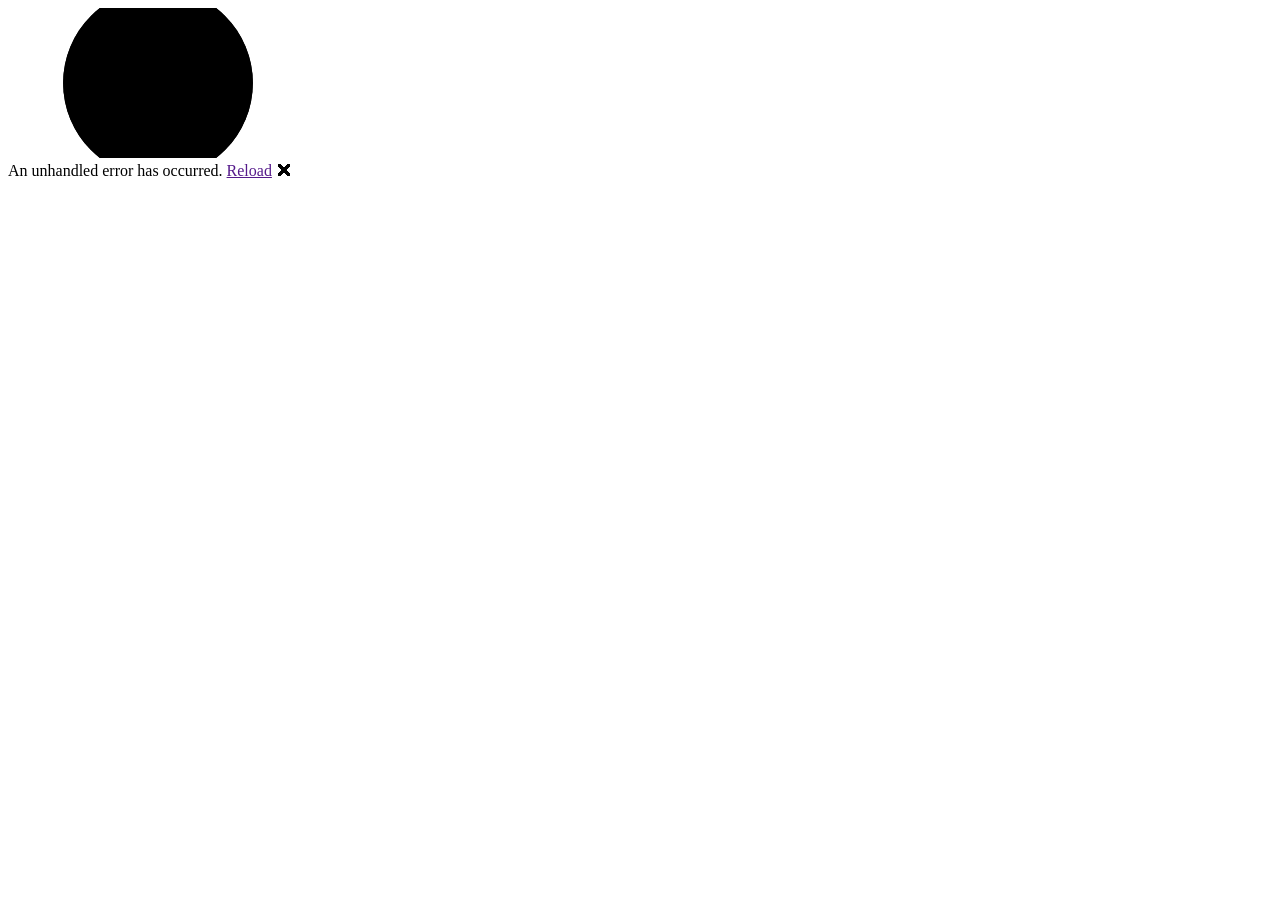
==== ElCliente.Web/wwwroot/index.html @ ee81d64a "feat: ajuste namespace proyecto web y creacion clase repository" ====
<!DOCTYPE html>
<html lang="en">

<head>
    <meta charset="utf-8" />
    <meta name="viewport" content="width=device-width, initial-scale=1.0" />
    <title>ElCliente.Web</title>
    <base href="/" />
    <link rel="stylesheet" href="css/bootstrap/bootstrap.min.css" />
    <link rel="stylesheet" href="css/app.css" />
    <link rel="icon" type="image/png" href="favicon.png" />
    <link href="ElCliente.Web.styles.css" rel="stylesheet" />
</head>

<body>
    <div id="app">
        <svg class="loading-progress">
            <circle r="40%" cx="50%" cy="50%" />
            <circle r="40%" cx="50%" cy="50%" />
        </svg>
        <div class="loading-progress-text"></div>
    </div>

    <div id="blazor-error-ui">
        An unhandled error has occurred.
        <a href="" class="reload">Reload</a>
        <a class="dismiss">🗙</a>
    </div>
    <script src="_framework/blazor.webassembly.js"></script>
</body>

</html>
---- ElCliente.Web/wwwroot/css/app.css ----
html, body {
    font-family: 'Helvetica Neue', Helvetica, Arial, sans-serif;
}

h1:focus {
    outline: none;
}

a, .btn-link {
    color: #0071c1;
}

.btn-primary {
    color: #fff;
    background-color: #1b6ec2;
    border-color: #1861ac;
}

.btn:focus, .btn:active:focus, .btn-link.nav-link:focus, .form-control:focus, .form-check-input:focus {
  box-shadow: 0 0 0 0.1rem white, 0 0 0 0.25rem #258cfb;
}

.content {
    padding-top: 1.1rem;
}

.valid.modified:not([type=checkbox]) {
    outline: 1px solid #26b050;
}

.invalid {
    outline: 1px solid red;
}

.validation-message {
    color: red;
}

#blazor-error-ui {
    background: lightyellow;
    bottom: 0;
    box-shadow: 0 -1px 2px rgba(0, 0, 0, 0.2);
    display: none;
    left: 0;
    padding: 0.6rem 1.25rem 0.7rem 1.25rem;
    position: fixed;
    width: 100%;
    z-index: 1000;
}

    #blazor-error-ui .dismiss {
        cursor: pointer;
        position: absolute;
        right: 0.75rem;
        top: 0.5rem;
    }

.blazor-error-boundary {
    background: url([data-uri]) no-repeat 1rem/1.8rem, #b32121;
    padding: 1rem 1rem 1rem 3.7rem;
    color: white;
}

    .blazor-error-boundary::after {
        content: "An error has occurred."
    }

.loading-progress {
    position: relative;
    display: block;
    width: 8rem;
    height: 8rem;
    margin: 20vh auto 1rem auto;
}

    .loading-progress circle {
        fill: none;
        stroke: #e0e0e0;
        stroke-width: 0.6rem;
        transform-origin: 50% 50%;
        transform: rotate(-90deg);
    }

        .loading-progress circle:last-child {
            stroke: #1b6ec2;
            stroke-dasharray: calc(3.141 * var(--blazor-load-percentage, 0%) * 0.8), 500%;
            transition: stroke-dasharray 0.05s ease-in-out;
        }

.loading-progress-text {
    position: absolute;
    text-align: center;
    font-weight: bold;
    inset: calc(20vh + 3.25rem) 0 auto 0.2rem;
}

    .loading-progress-text:after {
        content: var(--blazor-load-percentage-text, "Loading");
    }

code {
    color: #c02d76;
}
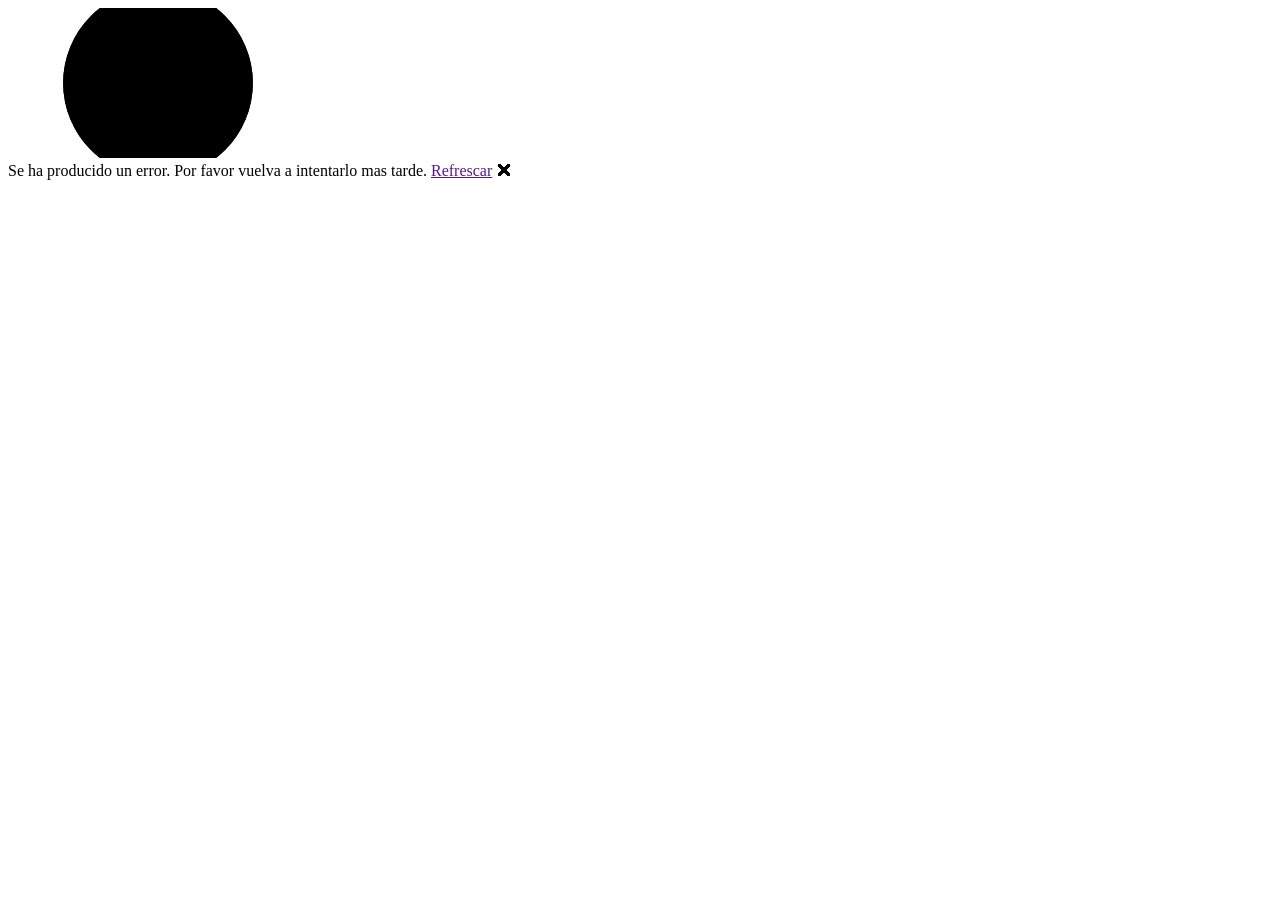
==== commit fee67d11: "feat: listatdo de clientes" ====
--- a/ElCliente.Web/wwwroot/index.html
+++ b/ElCliente.Web/wwwroot/index.html
@@ -4,12 +4,13 @@
 <head>
     <meta charset="utf-8" />
     <meta name="viewport" content="width=device-width, initial-scale=1.0" />
-    <title>ElCliente.Web</title>
+    <title>El Cliente</title>
     <base href="/" />
     <link rel="stylesheet" href="css/bootstrap/bootstrap.min.css" />
     <link rel="stylesheet" href="css/app.css" />
     <link rel="icon" type="image/png" href="favicon.png" />
     <link href="ElCliente.Web.styles.css" rel="stylesheet" />
+    <link href="_content/MudBlazor/MudBlazor.min.css" rel="stylesheet" />
 </head>
 
 <body>
@@ -22,11 +23,12 @@
     </div>
 
     <div id="blazor-error-ui">
-        An unhandled error has occurred.
-        <a href="" class="reload">Reload</a>
+        Se ha producido un error. Por favor vuelva a intentarlo mas tarde.
+        <a href="" class="reload">Refrescar</a>
         <a class="dismiss">🗙</a>
     </div>
     <script src="_framework/blazor.webassembly.js"></script>
+    <script src="_content/CurrieTechnologies.Razor.SweetAlert2/sweetAlert2.min.js"></script>
+    <script src="_content/MudBlazor/MudBlazor.min.js"></script>
 </body>
-
-</html>
+</html>
--- a/ElCliente.Web/wwwroot/css/app.css
+++ b/ElCliente.Web/wwwroot/css/app.css
@@ -17,7 +17,7 @@
 }
 
 .btn:focus, .btn:active:focus, .btn-link.nav-link:focus, .form-control:focus, .form-check-input:focus {
-  box-shadow: 0 0 0 0.1rem white, 0 0 0 0.25rem #258cfb;
+    box-shadow: 0 0 0 0.1rem white, 0 0 0 0.25rem #258cfb;
 }
 
 .content {
@@ -34,6 +34,18 @@
 
 .validation-message {
     color: red;
+}
+
+.spinner {
+    border: 16px solid silver;
+    border-top: 16px solid #337AB7;
+    border-radius: 50%;
+    width: 80px;
+    height: 80px;
+    animation: spin 700ms linear infinite;
+    top: 40%;
+    left: 55%;
+    position: absolute;
 }
 
 #blazor-error-ui {
@@ -100,4 +112,4 @@
 
 code {
     color: #c02d76;
-}
+}
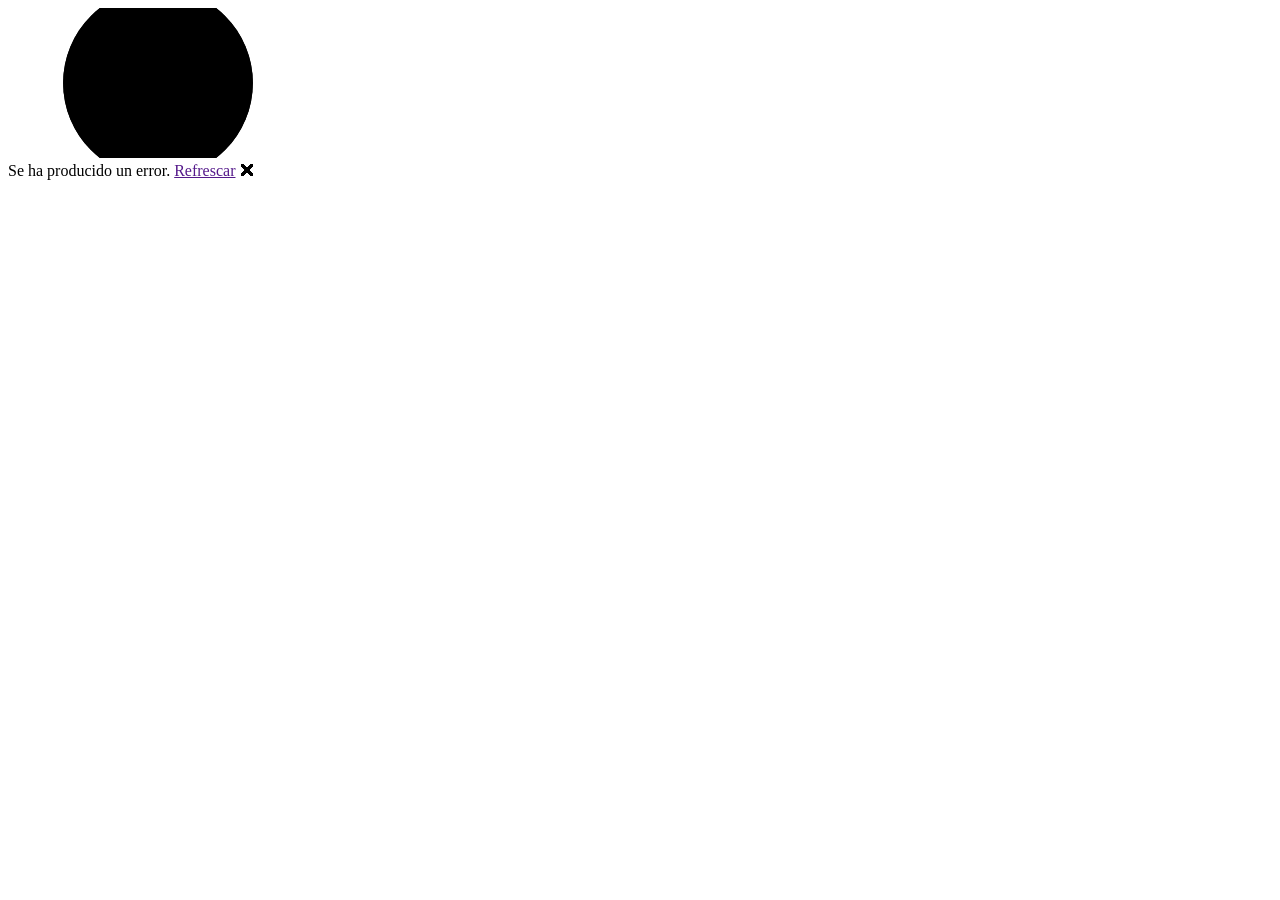
==== commit f641f657: "feat: formulario de aperturas" ====
--- a/ElCliente.Web/wwwroot/index.html
+++ b/ElCliente.Web/wwwroot/index.html
@@ -10,6 +10,7 @@
     <link rel="stylesheet" href="css/app.css" />
     <link rel="icon" type="image/png" href="favicon.png" />
     <link href="ElCliente.Web.styles.css" rel="stylesheet" />
+    <link href="https://fonts.googleapis.com/css?family=Roboto:300,400,500,700&display=swap" rel="stylesheet" />
     <link href="_content/MudBlazor/MudBlazor.min.css" rel="stylesheet" />
 </head>
 
@@ -23,7 +24,7 @@
     </div>
 
     <div id="blazor-error-ui">
-        Se ha producido un error. Por favor vuelva a intentarlo mas tarde.
+        Se ha producido un error.
         <a href="" class="reload">Refrescar</a>
         <a class="dismiss">🗙</a>
     </div>
